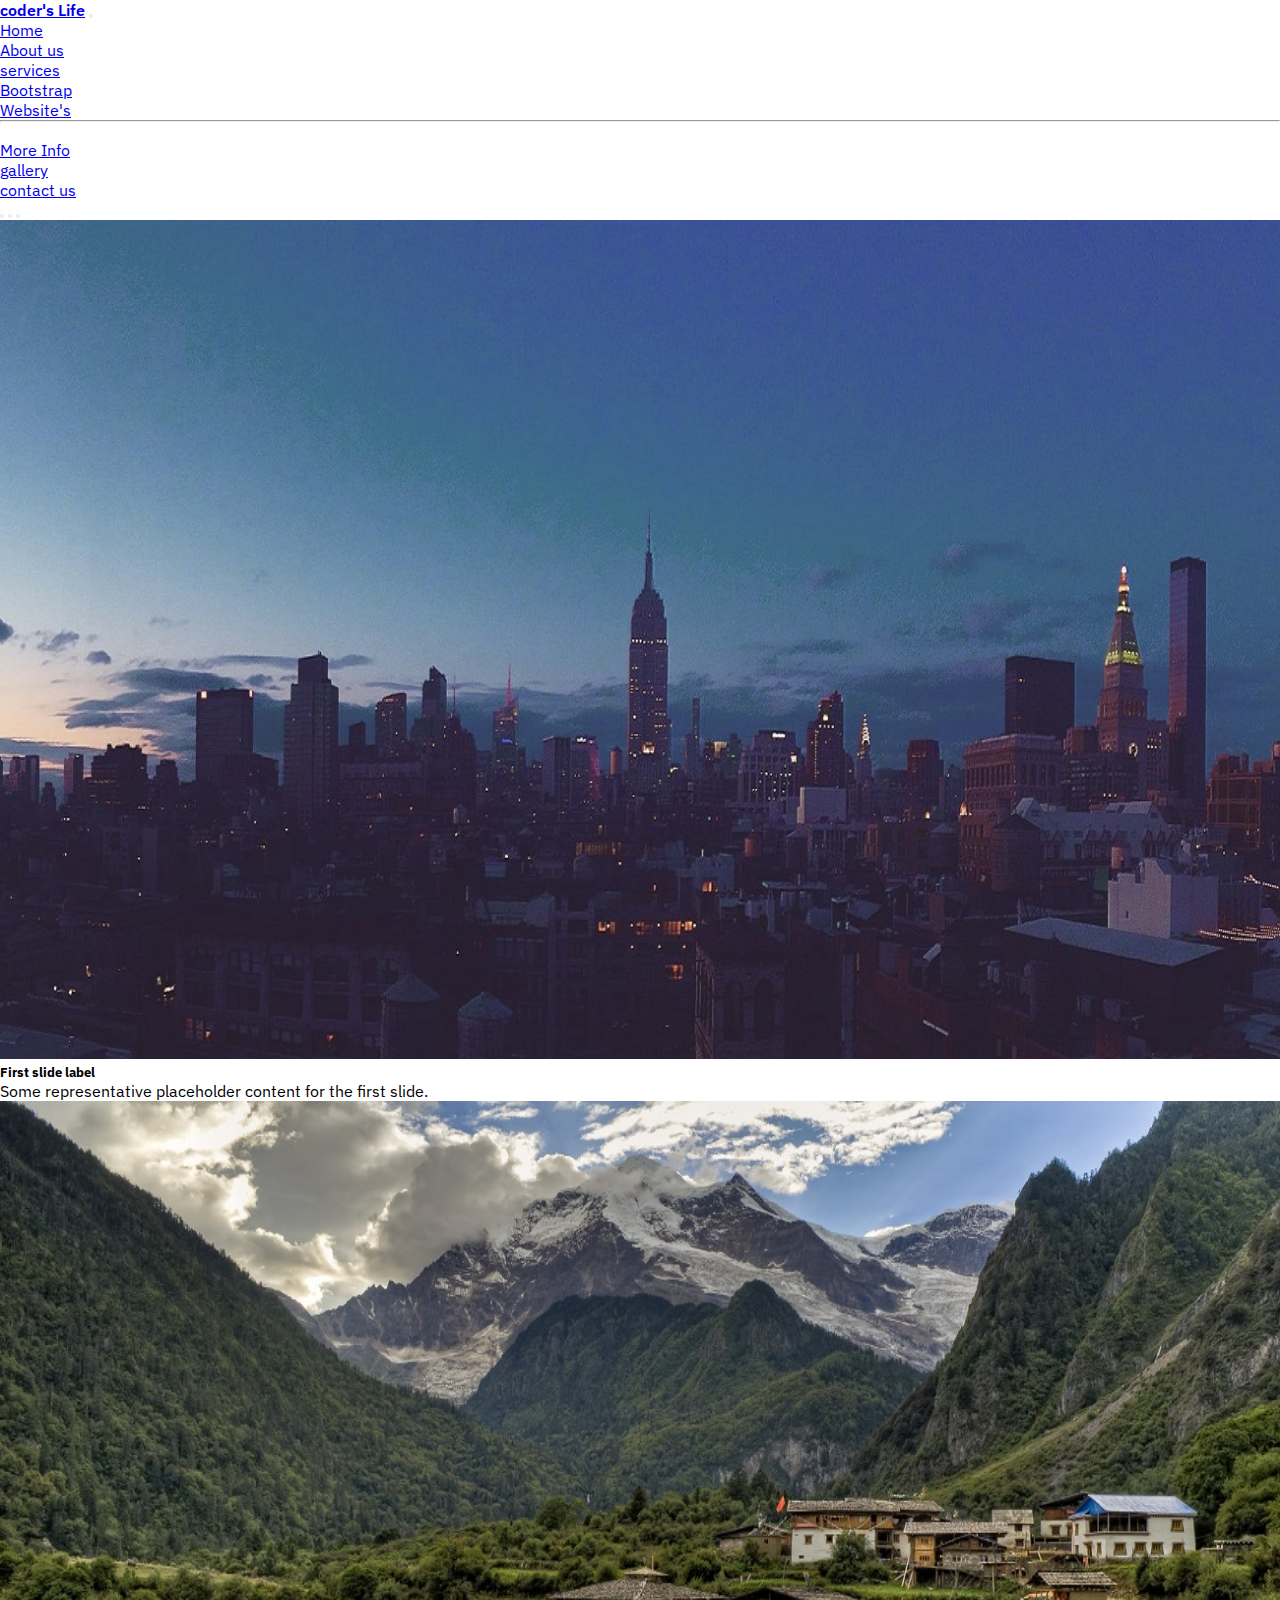
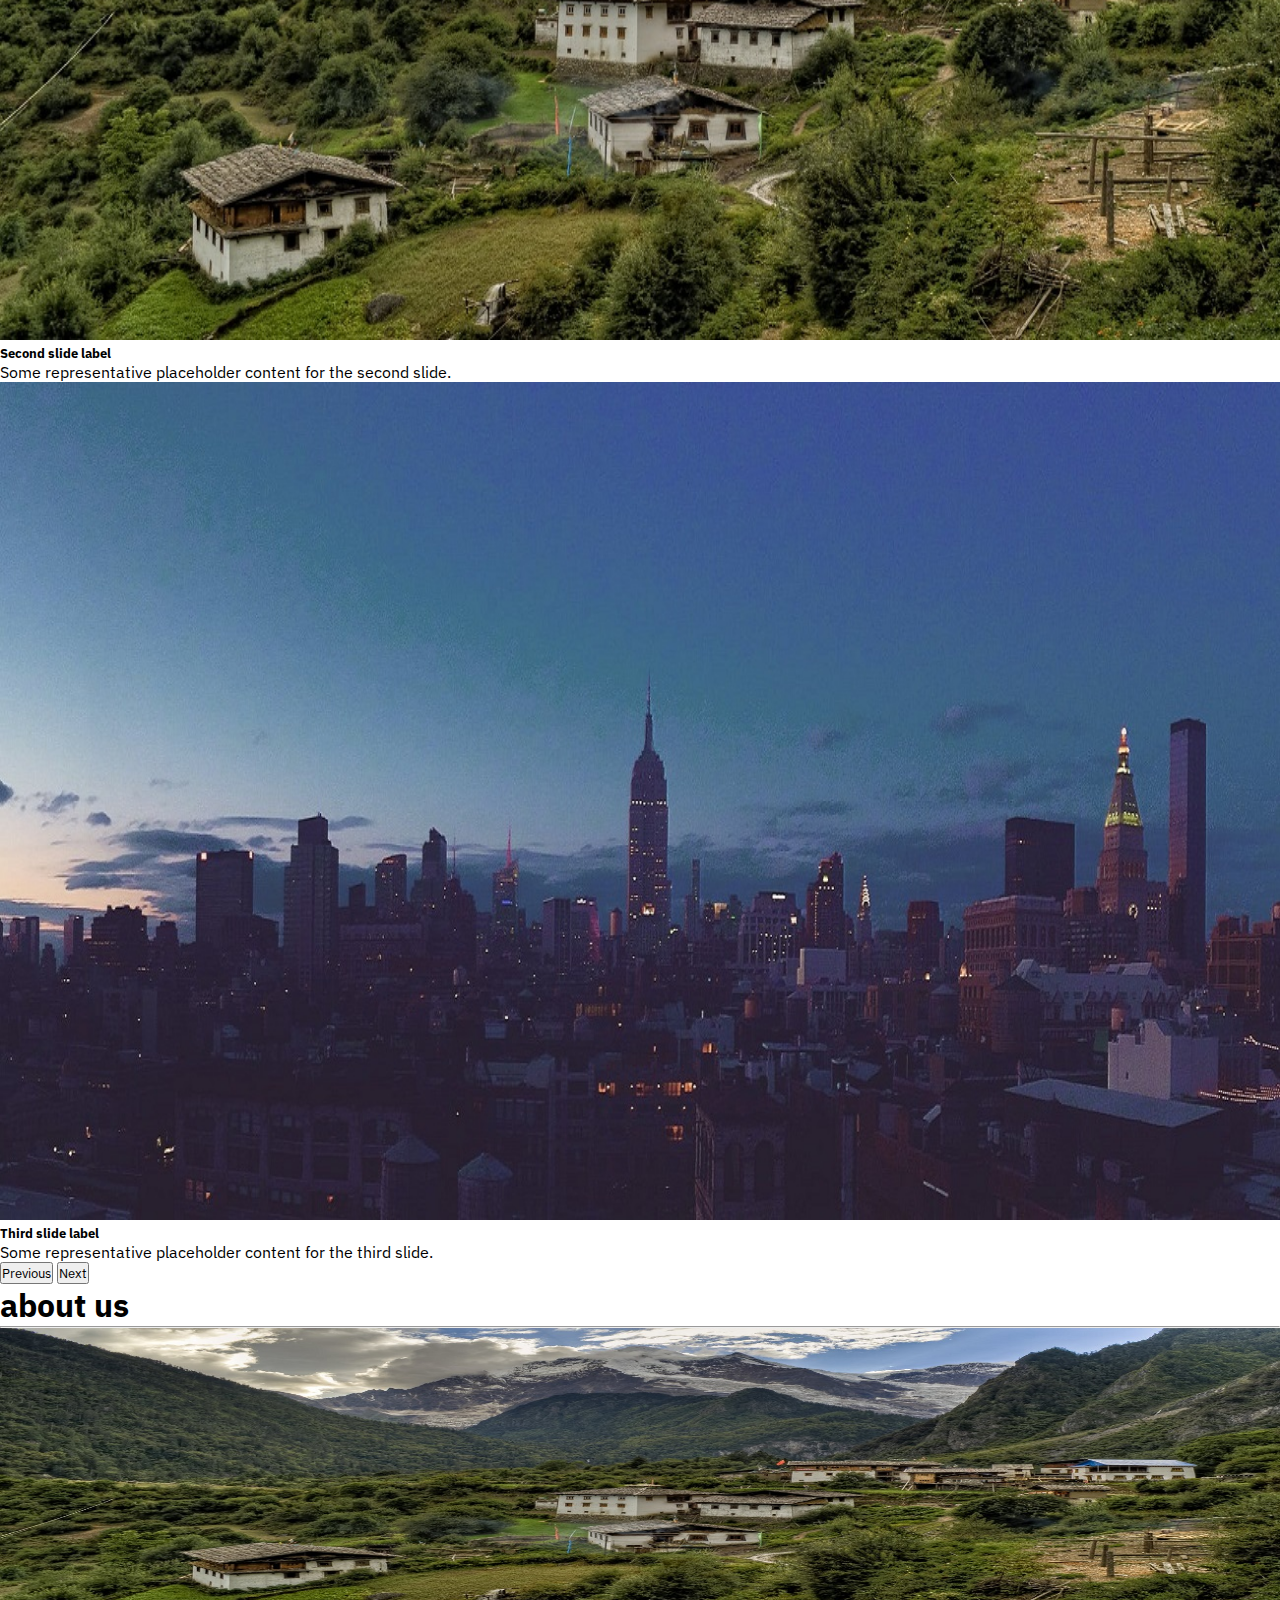
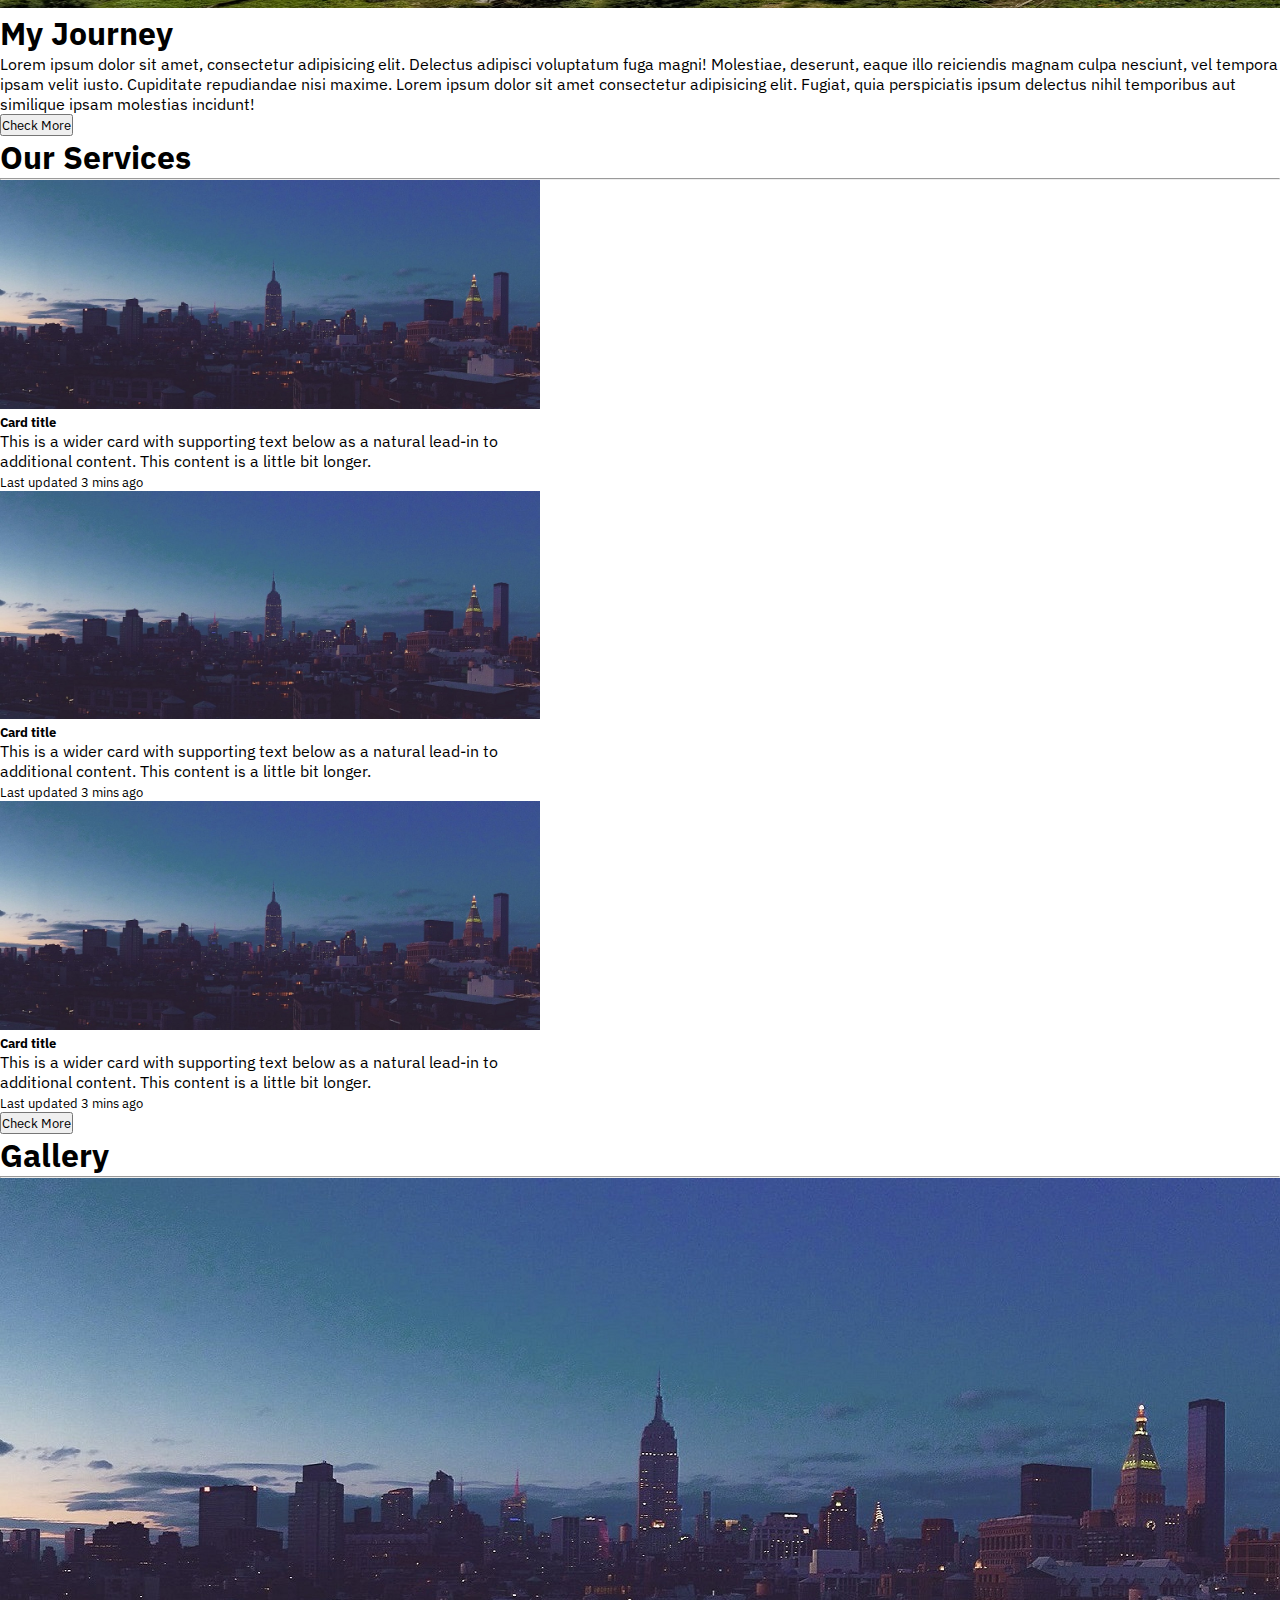
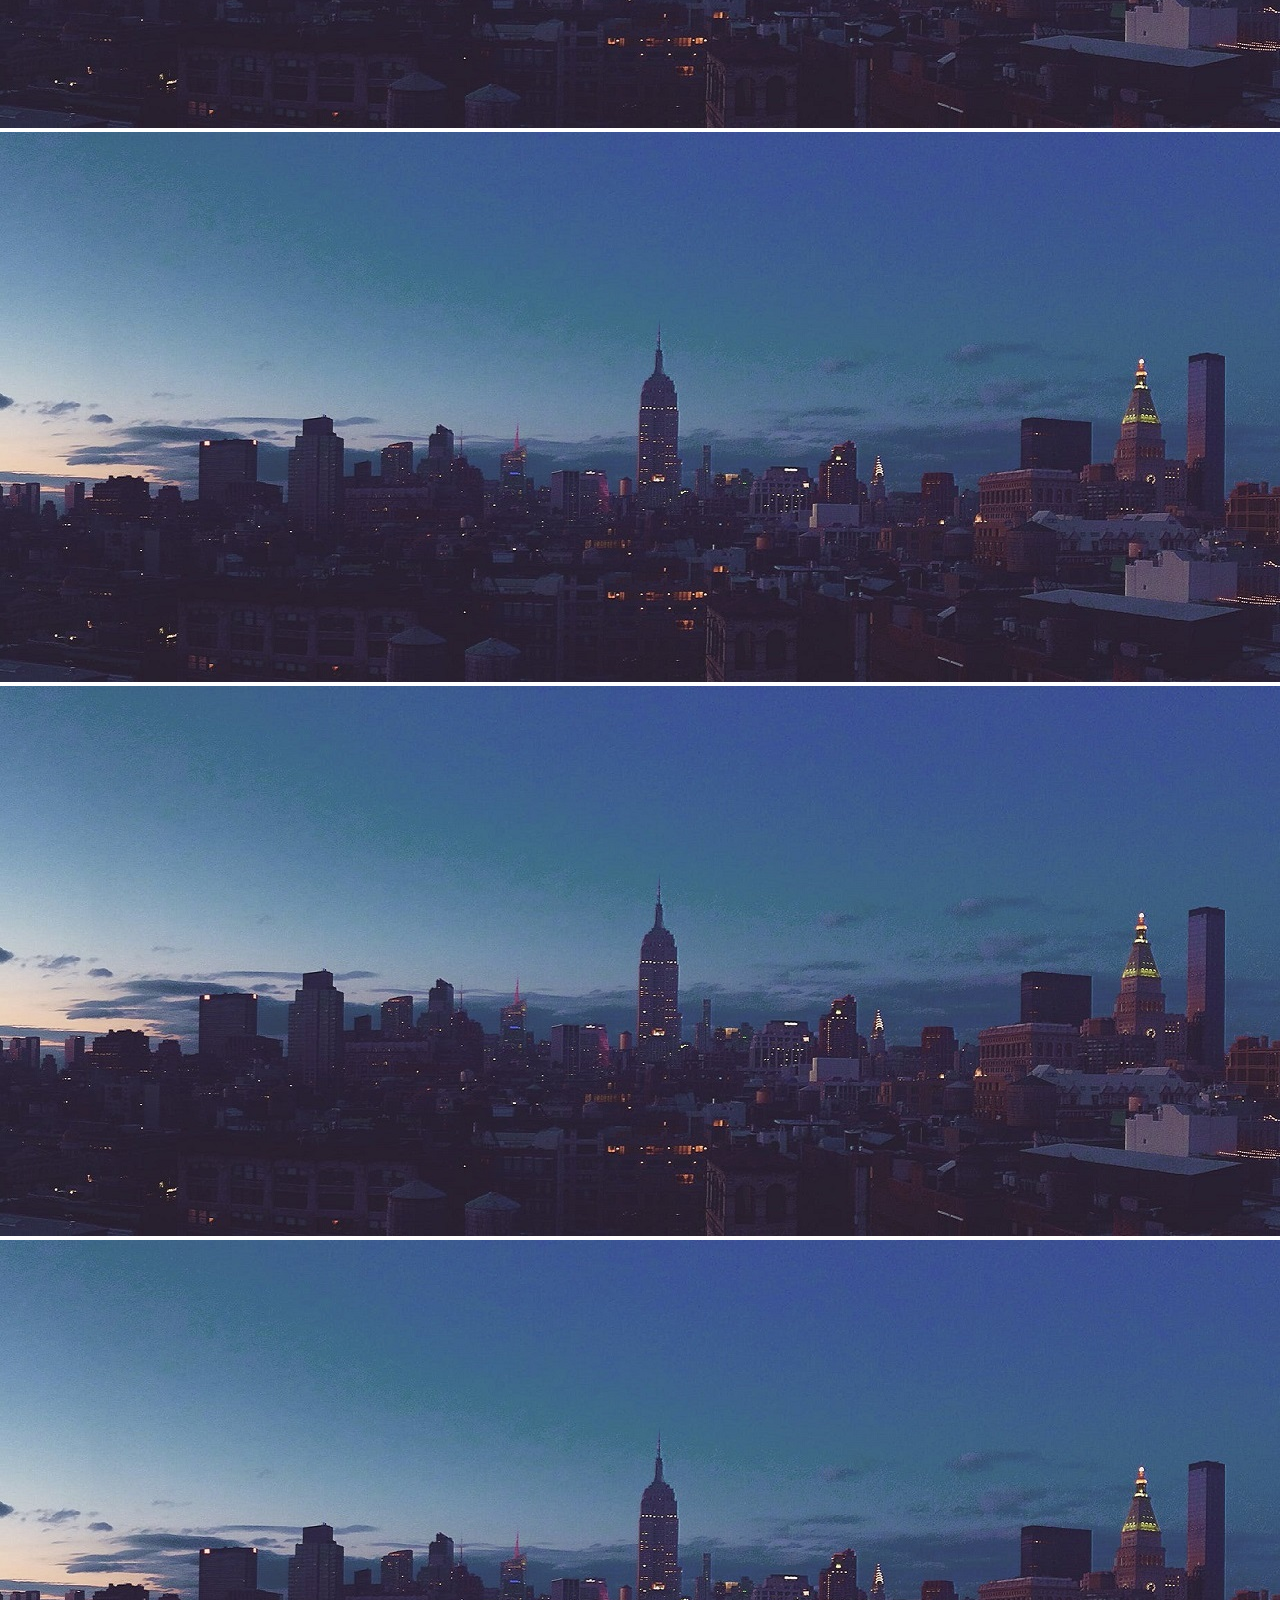
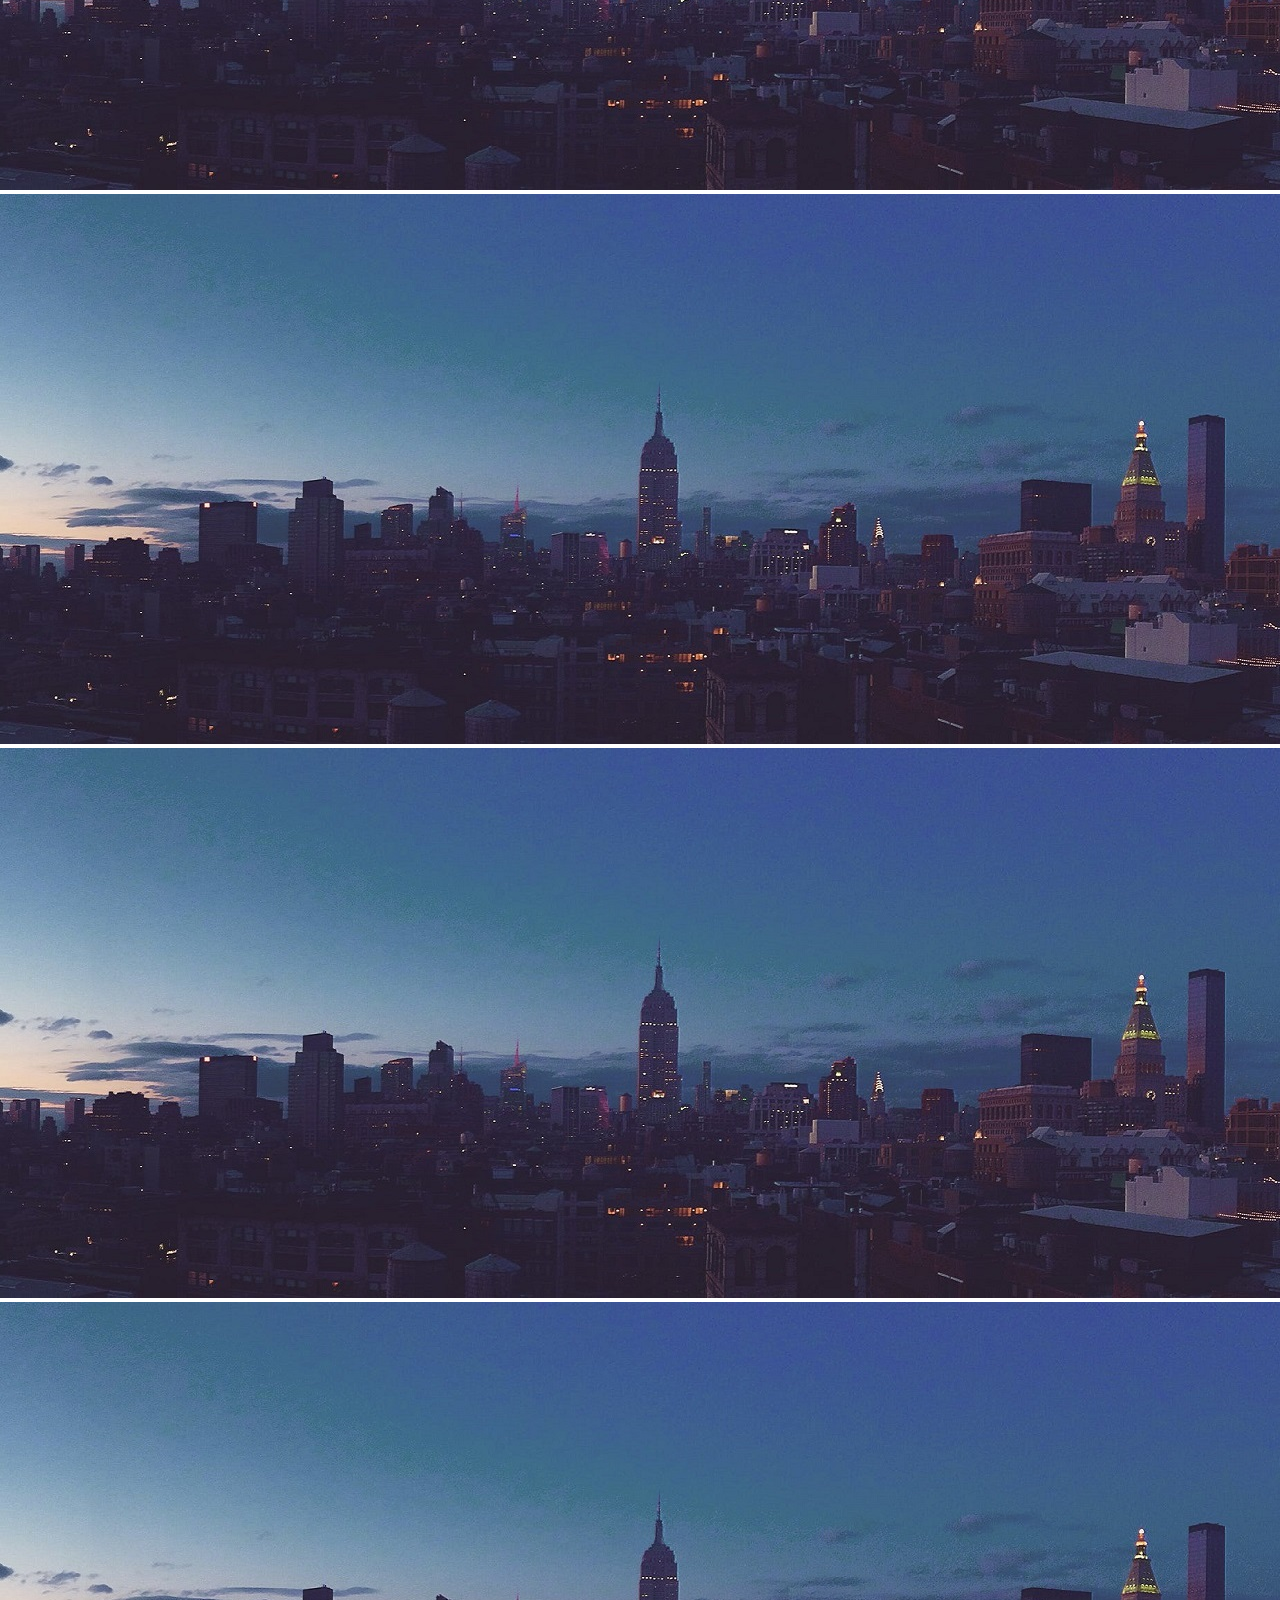
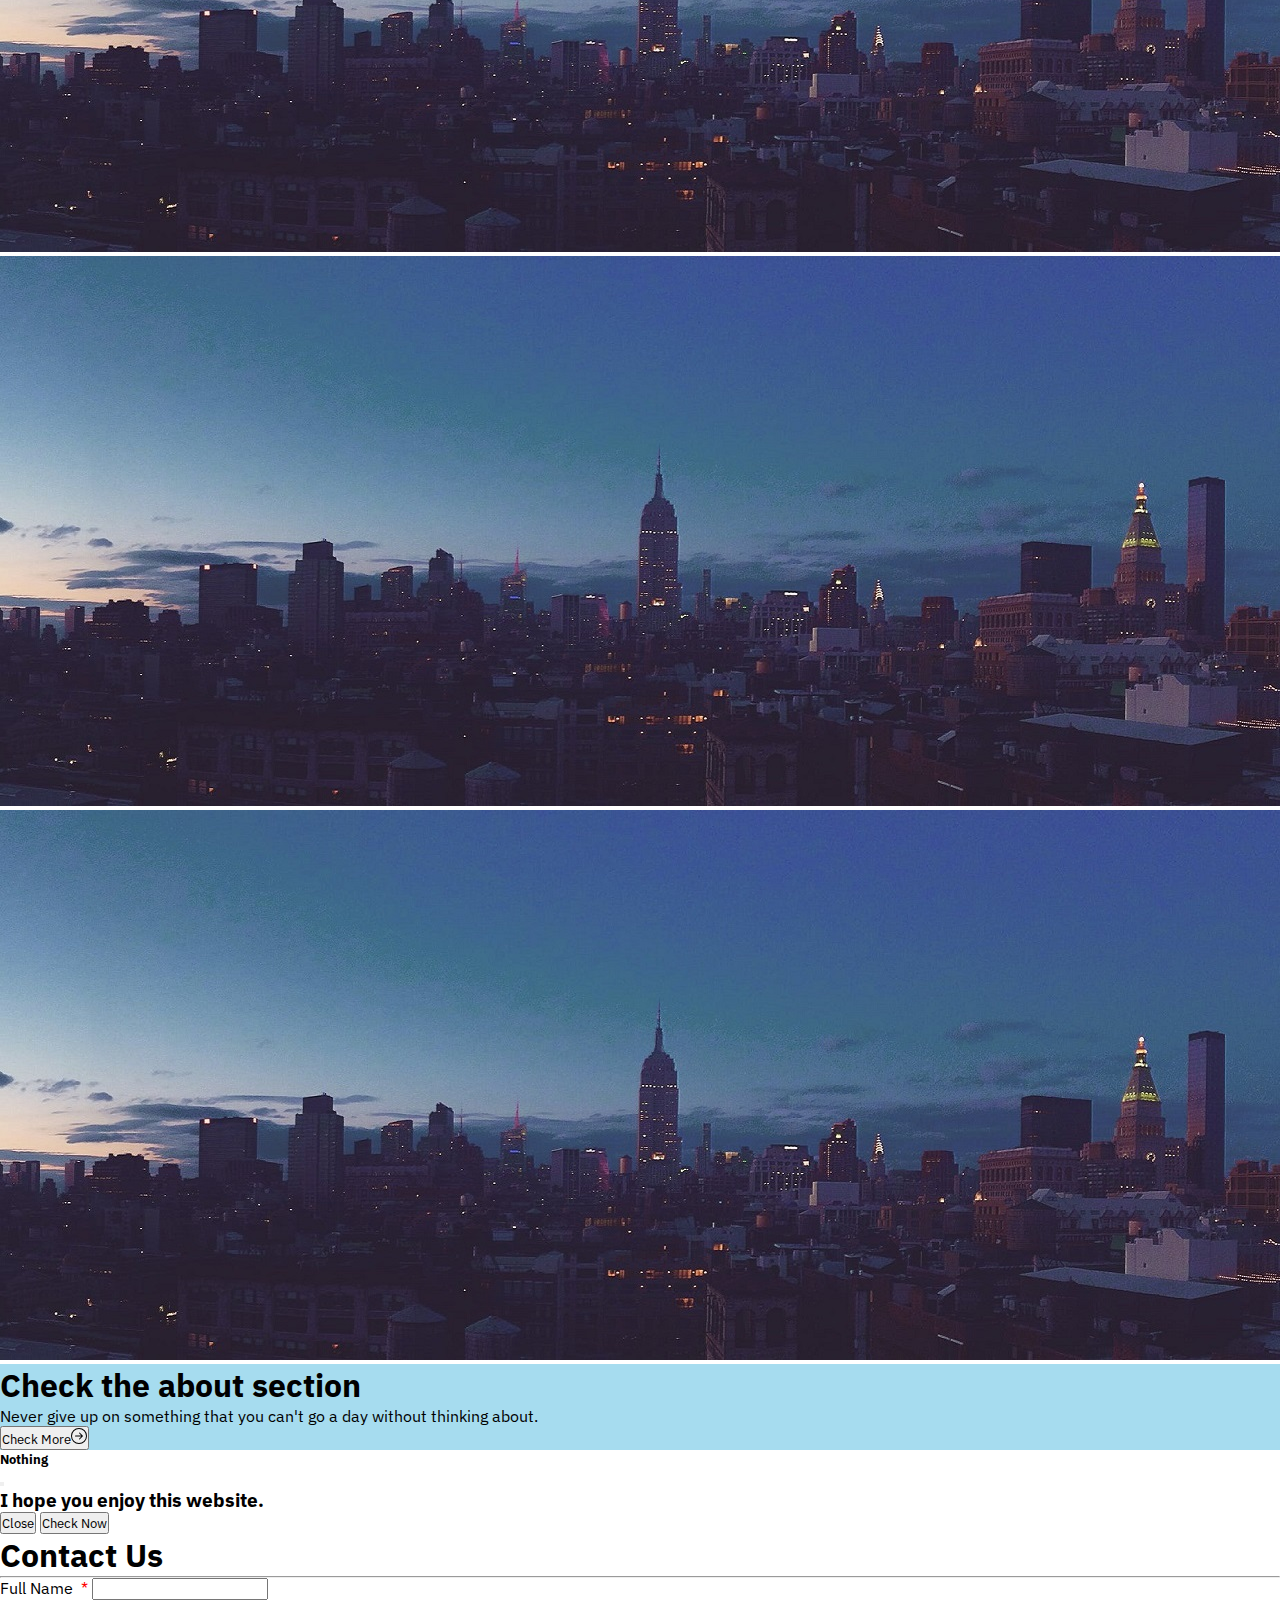
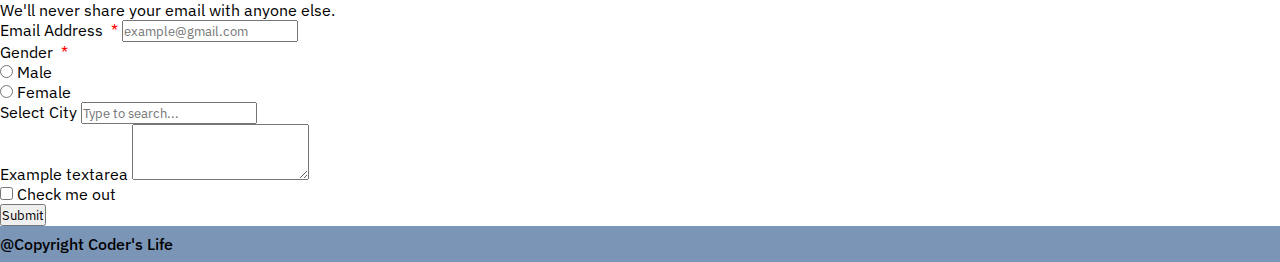
==== index.html @ 7a9ffe8d "Bootstrap Project" ====
<!DOCTYPE html>
<html lang="en">

<head>
  <meta charset="UTF-8">
  <meta http-equiv="X-UA-Compatible" content="IE=edge">
  <meta name="viewport" content="width=device-width, initial-scale=1.0">
  <title>Coder's Life</title>

  <!--============= Css Link ======================= -->

  <link rel="stylesheet" href="index.css">
  <link rel="icon" href="favicon.ico">

  <!-- ============BootStrap CSS====================== -->
  <meta name="viewport" content="width=device-width, initial-scale=1">
  <!-- Bootstrap CSS -->
  <link href="https://cdn.jsdelivr.net/npm/bootstrap@5.0.2/dist/css/bootstrap.min.css" rel="stylesheet"
    integrity="sha384-EVSTQN3/azprG1Anm3QDgpJLIm9Nao0Yz1ztcQTwFspd3yD65VohhpuuCOmLASjC" crossorigin="anonymous">

  <link href="https://fonts.googleapis.com/css2?family=IBM+Plex+Sans:wght@300&display=swap" rel="stylesheet">
</head>

<body>
  <nav class="navbar navbar-expand-lg navbar-light bg-light">
    <div class="container-fluid">
      <a class="navbar-brand text-capitalize h1-heading" href="#">coder's Life</a>
      <button class="navbar-toggler" type="button" data-bs-toggle="collapse" data-bs-target="#navbarSupportedContent"
        aria-controls="navbarSupportedContent" aria-expanded="false" aria-label="Toggle navigation">
        <span class="navbar-toggler-icon"></span>
      </button>
      <div class="collapse navbar-collapse whole-navbar" id="navbarSupportedContent">
        <ul class="navbar-nav ms-auto mb-2 mb-lg-0">
          <li class="nav-item">
            <a class="nav-link active" aria-current="page" href="index.html">Home</a>
          </li>
          <li class="nav-item">
            <a class="nav-link text-capitalize" href="about.html">About us</a>
          </li>
          <li class="nav-item dropdown">
            <a class="nav-link dropdown-toggle text-capitalize" href="#" id="navbarDropdown" role="button"
              data-bs-toggle="dropdown" aria-expanded="false">
              services
            </a>
            <ul class="dropdown-menu" aria-labelledby="navbarDropdown">
              <li><a class="dropdown-item" href="#">Bootstrap</a></li>
              <li><a class="dropdown-item" href="#">Website's</a></li>
              <li>
                <hr class="dropdown-divider">
              </li>
              <li><a class="dropdown-item" href="#">More Info</a></li>
            </ul>
          </li>
          <li class="nav-item">
            <a class="nav-link text-capitalize" href="gallery.html">gallery</a>
          </li>
          <li class="nav-item">
            <a class="nav-link text-capitalize" href="contact.html">contact us</a>
          </li>
        </ul>
      </div>
    </div>
  </nav>
  <header>
    <div id="carouselExampleCaptions" class="carousel slide" data-bs-ride="carousel">
      <div class="carousel-indicators">
        <button type="button" data-bs-target="#carouselExampleCaptions" data-bs-slide-to="0" class="active"
          aria-current="true" aria-label="Slide 1"></button>
        <button type="button" data-bs-target="#carouselExampleCaptions" data-bs-slide-to="1"
          aria-label="Slide 2"></button>
        <button type="button" data-bs-target="#carouselExampleCaptions" data-bs-slide-to="2"
          aria-label="Slide 3"></button>
      </div>
      <div class="carousel-inner">
        <div class="carousel-item active">
          <img src="homeslider2.jpg" class="d-block w-100" alt="homeslider">
          <div class="carousel-caption d-md-block">
            <h5>First slide label</h5>
            <p>Some representative placeholder content for the first slide.</p>
          </div>
        </div>
        <div class="carousel-item">
          <img src="homeslider.jpg" class="d-block w-100" alt="homeslider">
          <div class="carousel-caption  d-md-block">
            <h5>Second slide label</h5>
            <p>Some representative placeholder content for the second slide.</p>
          </div>
        </div>
        <div class="carousel-item">
          <img src="homeslider2.jpg" class="d-block w-100" alt="homeslider">
          <div class="carousel-caption  d-md-block">
            <h5>Third slide label</h5>
            <p>Some representative placeholder content for the third slide.</p>
          </div>
        </div>
      </div>
      <button class="carousel-control-prev" type="button" data-bs-target="#carouselExampleCaptions"
        data-bs-slide="prev">
        <span class="carousel-control-prev-icon" aria-hidden="true"></span>
        <span class="visually-hidden">Previous</span>
      </button>
      <button class="carousel-control-next" type="button" data-bs-target="#carouselExampleCaptions"
        data-bs-slide="next">
        <span class="carousel-control-next-icon" aria-hidden="true"></span>
        <span class="visually-hidden">Next</span>
      </button>
    </div>
  </header>

  <!-- About us Section Start -->

  <section class="main-heading my-5">
    <div class="text-center">
      <h1 class="display-4 text-capitalize">about us</h1>
      <hr class=" w-25 mx-auto" />
    </div>
    <div class="container">
      <div class="row my-5">
        <div class="col-lg-6 col-md-6 col-12 col-xxl-6">
          <figure>
            <img src="homeslider.jpg" alt="favicon" class="img-fluid about-img">
          </figure>
        </div>
        <div class="col-lg-6 col-md-6 col-12 col-xxl-6 d-flex justify-content-center align-items-start flex-column">
          <h1>My Journey</h1>
          <p>Lorem ipsum dolor sit amet, consectetur adipisicing elit. Delectus adipisci voluptatum fuga magni!
            Molestiae, deserunt, eaque illo reiciendis magnam culpa nesciunt, vel tempora ipsam velit iusto. Cupiditate
            repudiandae nisi maxime. Lorem ipsum dolor sit amet consectetur adipisicing elit. Fugiat, quia perspiciatis
            ipsum delectus nihil temporibus aut similique ipsam molestias incidunt! </p>
          <button type="button" class="btn btn-outline-info " data-bs-toggle="tooltip" data-bs-placement="right"
            title="Who Am I!">Check More</button>
        </div>
      </div>

    </div>
  </section>

  <!-- ================================
          ========Our Services================= -->

  <section class="main-heading my-5 bg-light pt-5">
    <div class="text-center">
      <h1 class="display-4">Our Services</h1>
      <hr class=" w-25 mx-auto" />
    </div>
    <div class="container services">
      <div class="row my-5">
        <div class="col-md-4 col-10 col-xxl-4 mx-auto">
          <div class="card mb-3" style="max-width: 540px;">
            <div class="row">
              <div class="col-md-4">
                <img src="homeslider2.jpg" class="img-fluid" alt="homeslider">
              </div>
              <div class="col-md-8">
                <div class="card-body">
                  <h5 class="card-title">Card title</h5>
                  <p class="card-text">This is a wider card with supporting text below as a natural lead-in to
                    additional content. This content is a little bit longer.</p>
                  <p class="card-text"><small class="text-muted">Last updated 3 mins ago</small></p>
                </div>
              </div>
            </div>
          </div>
        </div>
        <div class="col-md-4 col-10 col-xxl-4 mx-auto">
          <div class="card mb-3" style="max-width: 540px;">
            <div class="row">
              <div class="col-md-4">
                <img src="homeslider2.jpg" class="img-fluid" alt="homeslider">
              </div>
              <div class="col-md-8">
                <div class="card-body">
                  <h5 class="card-title">Card title</h5>
                  <p class="card-text">This is a wider card with supporting text below as a natural lead-in to
                    additional content. This content is a little bit longer.</p>
                  <p class="card-text"><small class="text-muted">Last updated 3 mins ago</small></p>
                </div>
              </div>
            </div>
          </div>
        </div>
        <div class="col-md-4 col-10 col-xxl-4 mx-auto">
          <div class="card mb-3" style="max-width: 540px;">
            <div class="row">
              <div class="col-md-4">
                <img src="homeslider2.jpg" class="img-fluid" alt="homeslider">
              </div>
              <div class="col-md-8">
                <div class="card-body">
                  <h5 class="card-title">Card title</h5>
                  <p class="card-text">This is a wider card with supporting text below as a natural lead-in to
                    additional content. This content is a little bit longer.</p>
                  <p class="card-text"><small class="text-muted">Last updated 3 mins ago</small></p>
                </div>
              </div>
            </div>
          </div>
        </div>
        <div class="col-xxl-12 text-center my-5">
          <button type="button" class="btn btn-outline-info " data-bs-toggle="tooltip" data-bs-placement="right"
            title="Who Am I!">Check More</button>
        </div>
      </div>
    </div>
  </section>


  <!-- ==========Our Gallery==============
         ====================================== -->

  <section class="main-heading my-5">
    <div class="text-center">
      <h1 class="display-4">Gallery</h1>
      <hr class=" w-25 mx-auto" />
    </div>
    <div class="container">
      <div class="row gy-0 gx-3 my-5">
        <div class="col-md-4 col-10 col-xxl-4 mx-auto">
          <figure>
            <img src="homeslider2.jpg" alt="gallery" class="img-fluid">
          </figure>
        </div>
        <div class="col-md-4 col-10 col-xxl-4 mx-auto">
          <figure>
            <img src="homeslider2.jpg" alt="gallery" class="img-fluid">
          </figure>
        </div>
        <div class="col-md-4 col-10 col-xxl-4 mx-auto">
          <figure>
            <img src="homeslider2.jpg" alt="gallery" class="img-fluid">
          </figure>
        </div>
        <div class="col-md-4 col-10 col-xxl-4 mx-auto">
          <figure>
            <img src="homeslider2.jpg" alt="gallery" class="img-fluid">
          </figure>
        </div>
        <div class="col-md-4 col-10 col-xxl-4 mx-auto">
          <figure>
            <img src="homeslider2.jpg" alt="gallery" class="img-fluid">
          </figure>
        </div>
        <div class="col-md-4 col-10 col-xxl-4 mx-auto">
          <figure>
            <img src="homeslider2.jpg" alt="gallery" class="img-fluid">
          </figure>
        </div>
        <div class="col-md-4 col-10 col-xxl-4 mx-auto">
          <figure>
            <img src="homeslider2.jpg" alt="gallery" class="img-fluid">
          </figure>
        </div>
        <div class="col-md-4 col-10 col-xxl-4 mx-auto">
          <figure>
            <img src="homeslider2.jpg" alt="gallery" class="img-fluid">
          </figure>
        </div>
        <div class="col-md-4 col-10 col-xxl-4 mx-auto">
          <figure>
            <img src="homeslider2.jpg" alt="gallery" class="img-fluid">
          </figure>
        </div>
      </div>
    </div>
  </section>

  <!-- ==========Our Video Section==============
         ====================================== -->

  <section class="main-heading my-5 py-2 offer-style">
    <div class="container-fluid">
      <div class="row">
        <div class="col-xxl-12 col-12 py-5 text-center">
          <h1 class="text-white">Check the about section</h1>
          <p class="text-white">Never give up on something that you can't go a day without thinking about.</p>
          <button type="button" class="btn btn-outline-light " data-bs-toggle="modal" data-bs-target="#exampleModal"
            data-bs-placement="right" title="Who Am I!">Check More<svg xmlns="http://www.w3.org/2000/svg" width="16"
              height="16" fill="currentColor" class="bi bi-arrow-right-circle mx-2 bi-align-center" viewBox="0 0 16 16">
              <path fill-rule="evenodd"
                d="M1 8a7 7 0 1 0 14 0A7 7 0 0 0 1 8zm15 0A8 8 0 1 1 0 8a8 8 0 0 1 16 0zM4.5 7.5a.5.5 0 0 0 0 1h5.793l-2.147 2.146a.5.5 0 0 0 .708.708l3-3a.5.5 0 0 0 0-.708l-3-3a.5.5 0 1 0-.708.708L10.293 7.5H4.5z" />
            </svg></button>
        </div>
      </div>
    </div>
  </section>

  <!-- Modal -->
  <div class="modal fade" id="exampleModal" tabindex="-1" aria-labelledby="exampleModalLabel" aria-hidden="true">
    <div class="modal-dialog modal-dialog-centered">
      <div class="modal-content">
        <div class="modal-header">
          <h5 class="modal-title" id="exampleModalLabel">Nothing</h5>
          <button type="button" class="btn-close" data-bs-dismiss="modal" aria-label="Close"></button>
        </div>
        <div class="modal-body">
          <h3>I hope you enjoy this website.</h3>
        </div>
        <div class="modal-footer">
          <button type="button" class="btn btn-secondary" data-bs-dismiss="modal">Close</button>
          <a href="about.html" target="_self">
          <button type="button" class="btn btn-primary">Check Now</button>
          </a>
        </div>
      </div>
    </div>
  </div>


  <!-- ==========Our Contact==============
         ====================================== -->

  <section class="main-heading my-5">
    <div class="text-center">
      <h1 class="display-4">Contact Us</h1>
      <hr class=" w-25 mx-auto" />
    </div>
    <div class="container">
      <div class="row">
        <div class="col-xxl-8 col-10 col-md-8 mx-auto">
          <form>
            <div class="mb-3">
              <label for="exampleInputEmail1" class="form-label">Full Name&nbsp&nbsp<span class="starColor">*</span></label>
              <input type="text" class="form-control" id="exampleInputEmail1" aria-describedby="emailHelp" required>
              <div id="emailHelp" class="form-text">We'll never share your email with anyone else.</div>
            </div>
            <div class="mb-3">
              <label for="exampleInputPassword1" class="form-label">Email Address&nbsp&nbsp<span class="starColor">*</span></label>
              <input type="email" class="form-control" id="exampleInputPassword1" placeholder="example@gmail.com" required>
            </div>
            <div class="gender d-flex my-3">
              <label for="">Gender&nbsp&nbsp<span class="starColor">*</span></label>
              <div class="set-location d-flex mx-4">
                <div class="form-check">
                  <input class="form-check-input" type="radio" name="flexRadioDefault" id="flexRadioDefault1">
                  <label class="form-check-label" for="flexRadioDefault1">
                    Male
                  </label>
                </div>
                <div class="form-check mx-3">
                  <input class="form-check-input" type="radio" name="flexRadioDefault" id="flexRadioDefault1">
                  <label class="form-check-label" for="flexRadioDefault1">
                    Female
                  </label>
                </div>
              </div>
            </div>
            <div class="mb-3">
              <label for="exampleDataList" class="form-label">Select City</label>
              <input class="form-control" list="datalistOptions" id="exampleDataList" placeholder="Type to search...">
              <datalist id="datalistOptions">
                <option value="New Delhi"></option>
                <option value="Noida"></option>
                <option value="Faridabad"></option>
                <option value="Kanpur"></option>
                <option value="Aligarh"></option>
              </datalist>
            </div>
            <div class="mb-3">
              <label for="exampleFormControlTextarea1" class="form-label">Example textarea</label>
              <textarea class="form-control" id="exampleFormControlTextarea1" rows="3"></textarea>
            </div>
            <div class="mb-3 form-check">
              <input type="checkbox" class="form-check-input" id="exampleCheck1">
              <label class="form-check-label" for="exampleCheck1">Check me out</label>
            </div>
            <button type="submit" class="btn btn-primary">Submit</button>
          </form>
        </div>
      </div>
    </div>
  </section>


  <!-- Footer Section Start -->
  <footer class="bg-secondary text-center text-white">
    <p>@Copyright Coder's Life</p>
  </footer>



  <!-- Option 1: Bootstrap Bundle with Popper -->
  <script src="https://cdn.jsdelivr.net/npm/bootstrap@5.0.2/dist/js/bootstrap.bundle.min.js"
    integrity="sha384-MrcW6ZMFYlzcLA8Nl+NtUVF0sA7MsXsP1UyJoMp4YLEuNSfAP+JcXn/tWtIaxVXM"
    crossorigin="anonymous"></script>

  <script>
    var tooltipTriggerList = [].slice.call(document.querySelectorAll('[data-bs-toggle="tooltip"]'))
    var tooltipList = tooltipTriggerList.map(function (tooltipTriggerEl) {
      return new bootstrap.Tooltip(tooltipTriggerEl)
    })
  </script>
</body>

</html>
---- index.css ----
*{
    margin: 0;
    padding: 0;
    box-sizing: border-box;
    font-family: 'IBM Plex Sans', sans-serif;
}
.carousel-item img{
    width: 100%;
    height: 93.2vh;
}

.about-img{
    min-width: 100%;
    max-height: 280px;
}

.services img{
    width: 100%;
    height: 100%;
}
.offer-style{
    background: #a6dcef;
}

footer p{
    margin-bottom: 0;
    font-weight: 500;
    padding-bottom: 0.5rem;
    background: #7b95b7;
    padding-top: 0.5rem;
}
.starColor{
    color: red;
}

.h1-heading{
    font-weight: 600;
}
.whole-navbar{
    font-weight: 400;
}

/* Responsive ness */

/* // Small devices (landscape phones, 576px and up) */
/* @media (min-width: 576px)  */

/* // Medium devices (tablets, 768px and up) */
/* @media (min-width: 768px) */

 /* //Large devices (desktops, 992px and up) */
/* @media (min-width: 992px) { ... } */

/* // X-Large devices (large desktops, 1200px and up) */
/* @media (min-width: 1200px) { ... } */

/* // XX-Large devices (larger desktops, 1400px and up) */
/* @media (min-width: 1400px) { ... } */
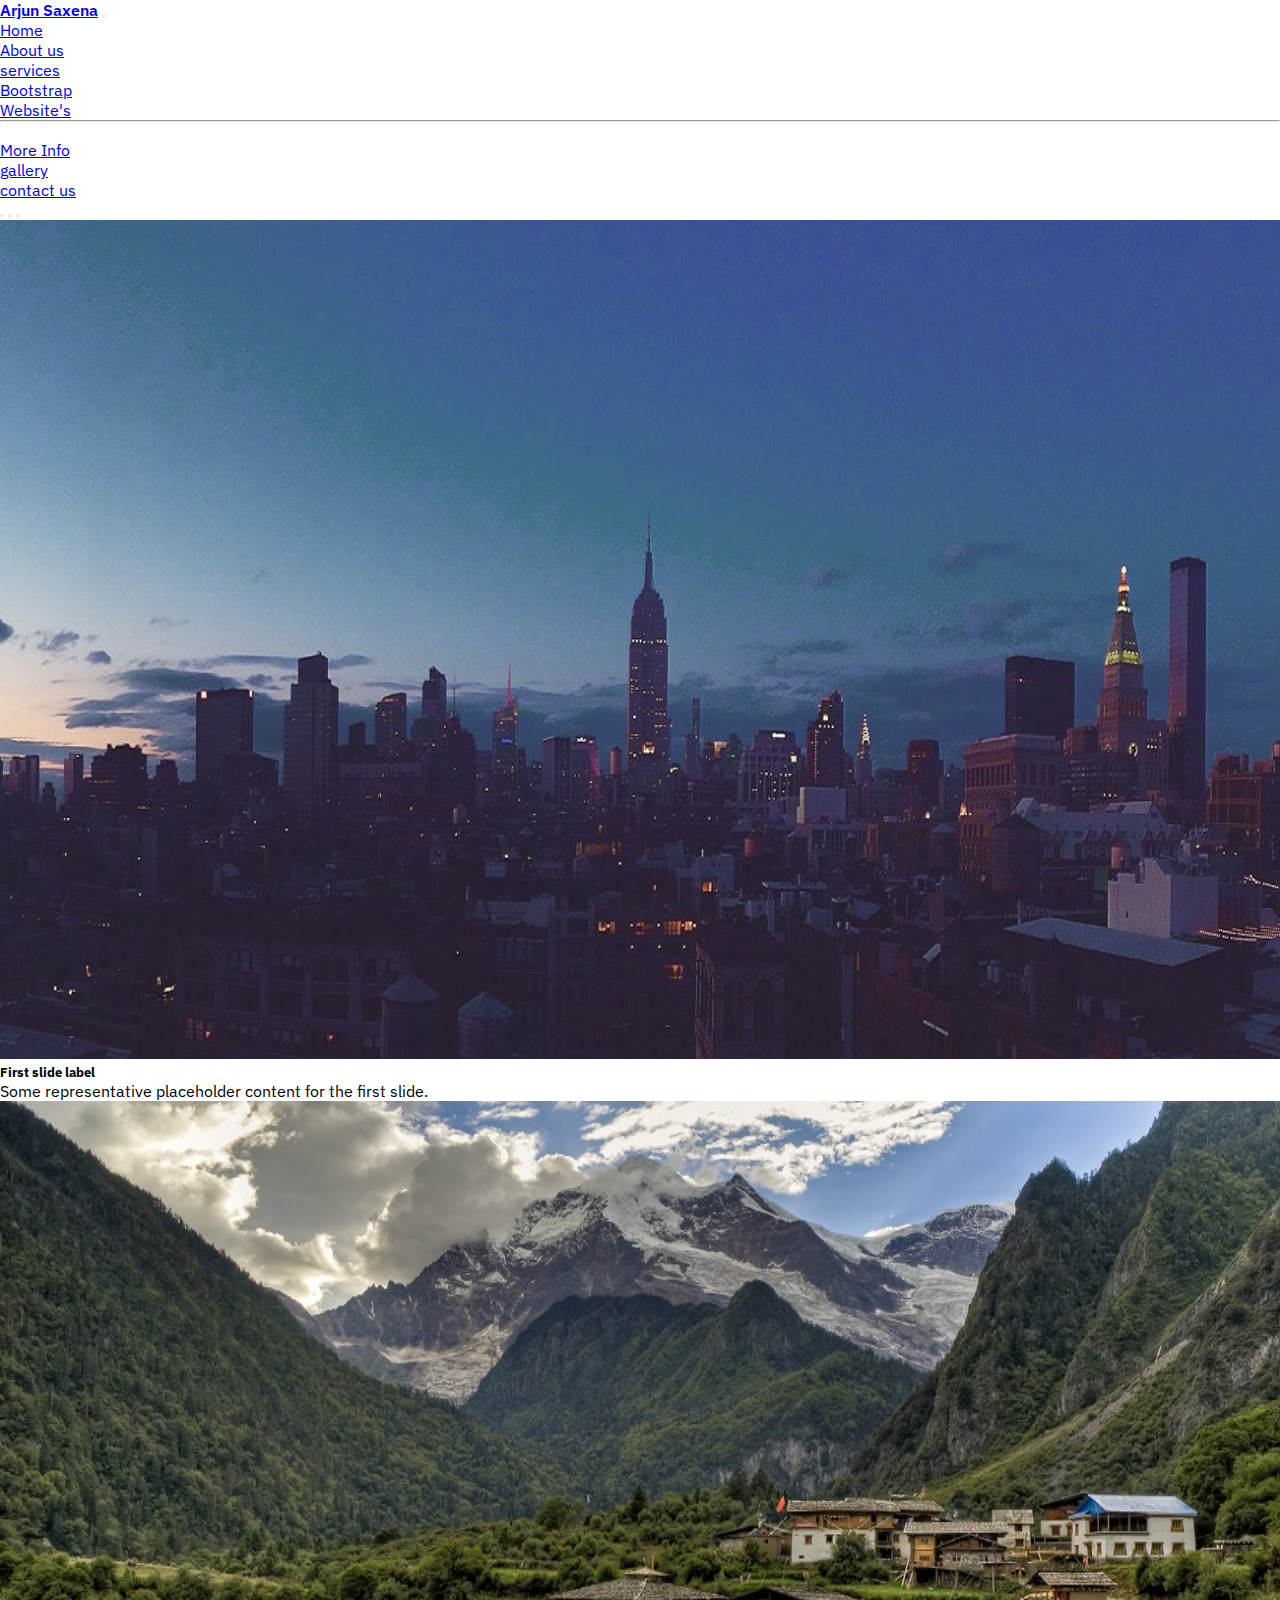
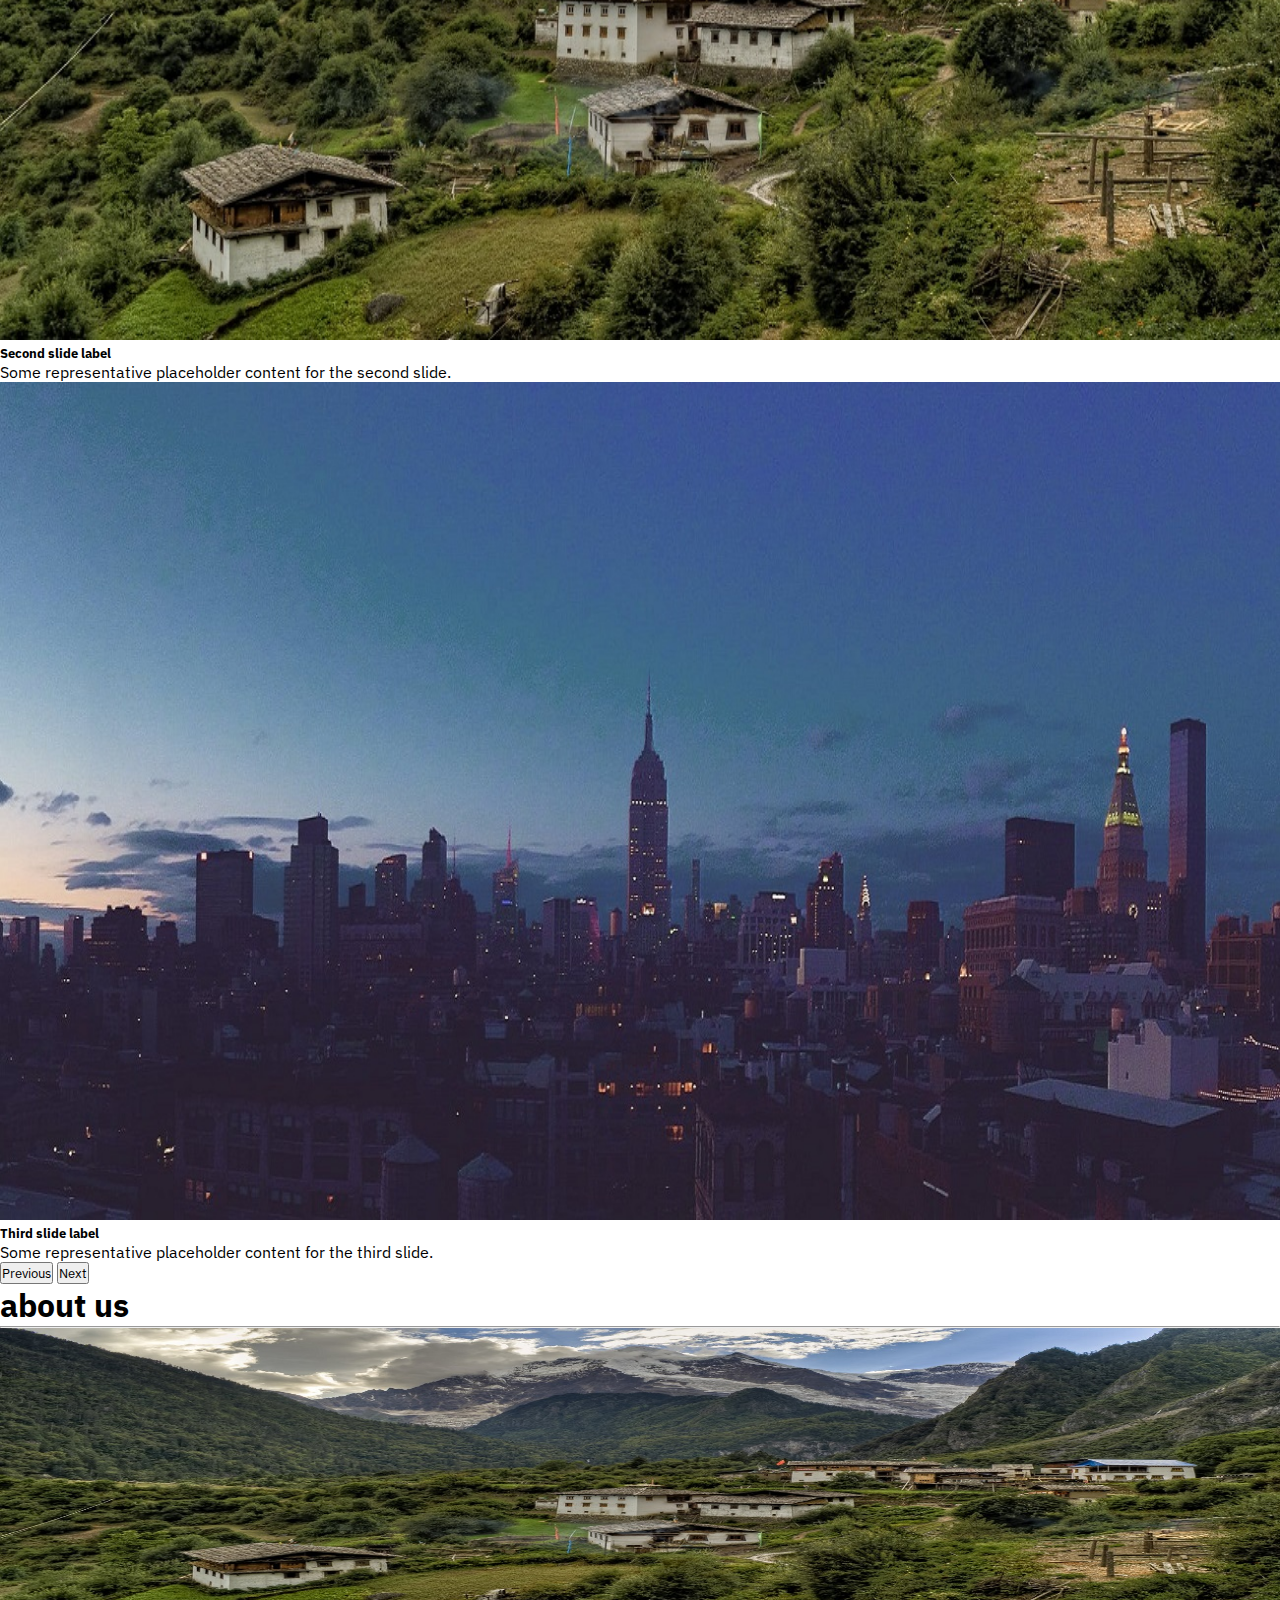
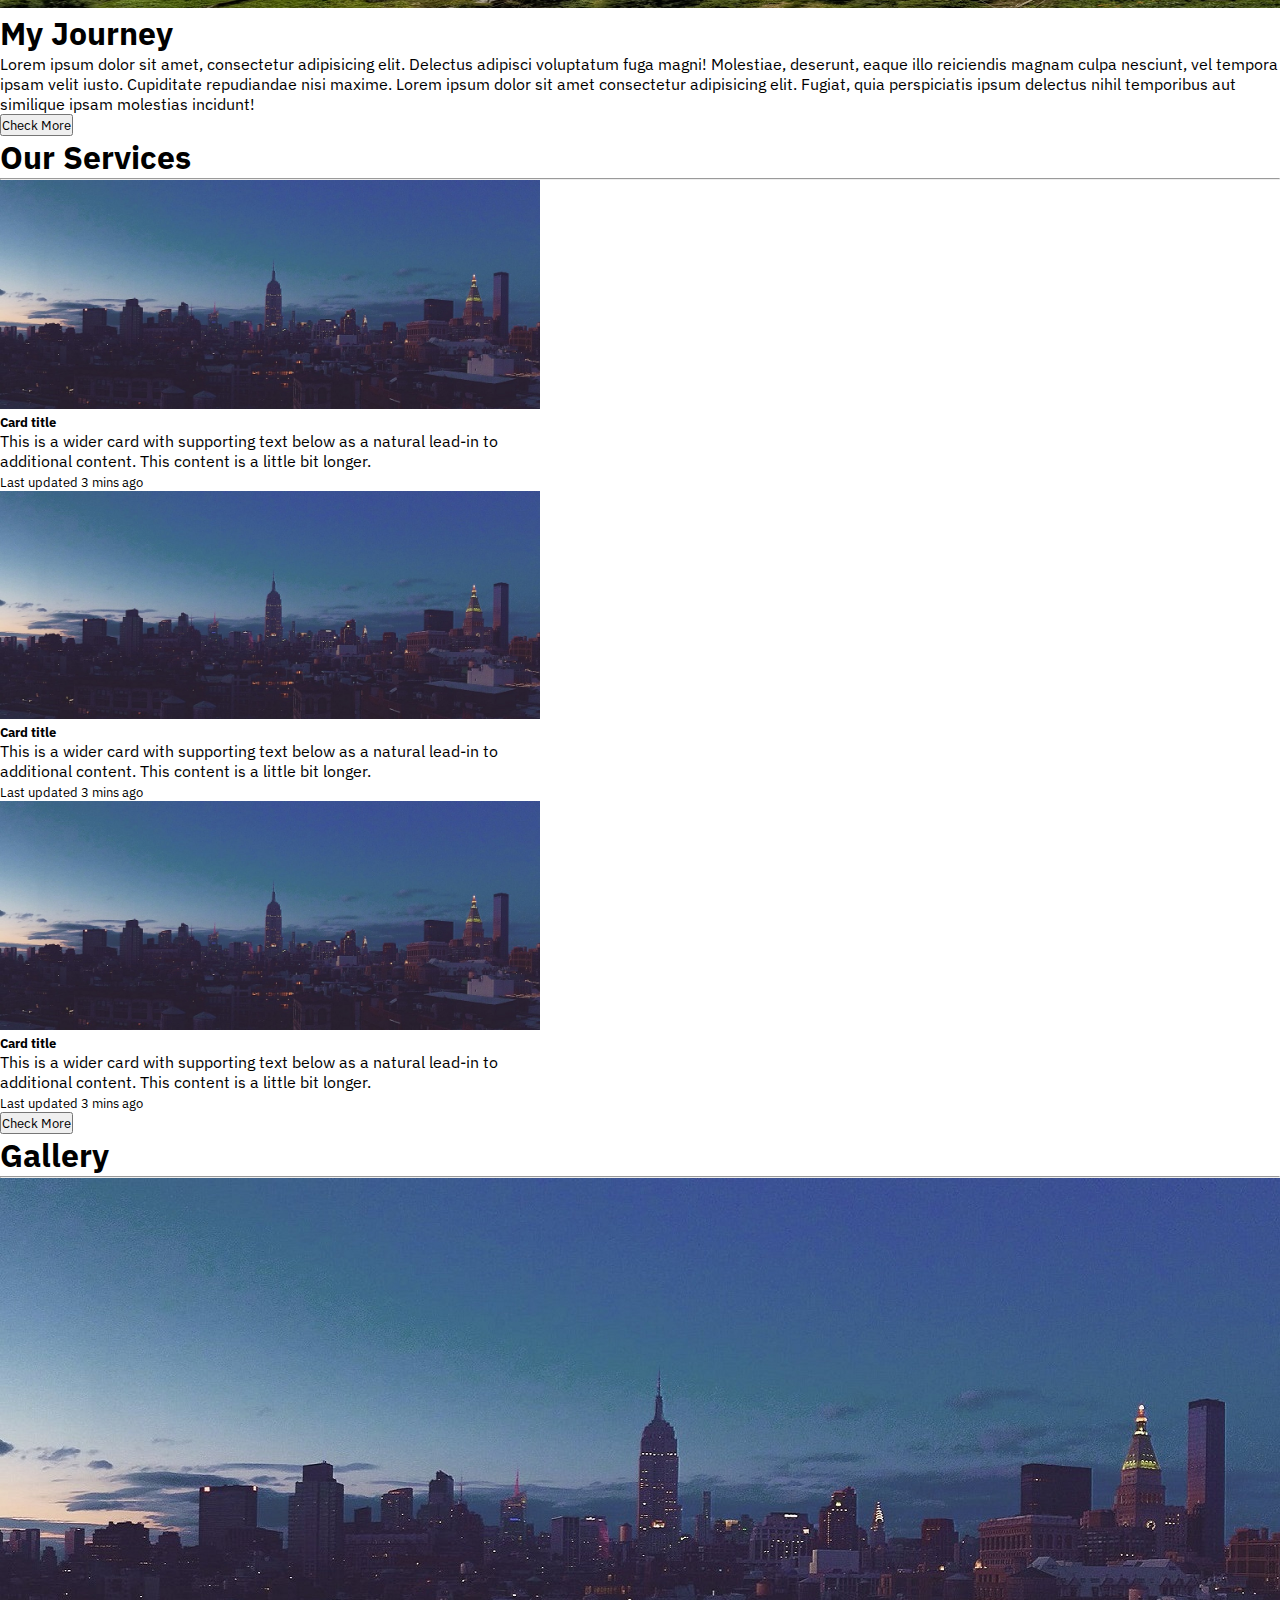
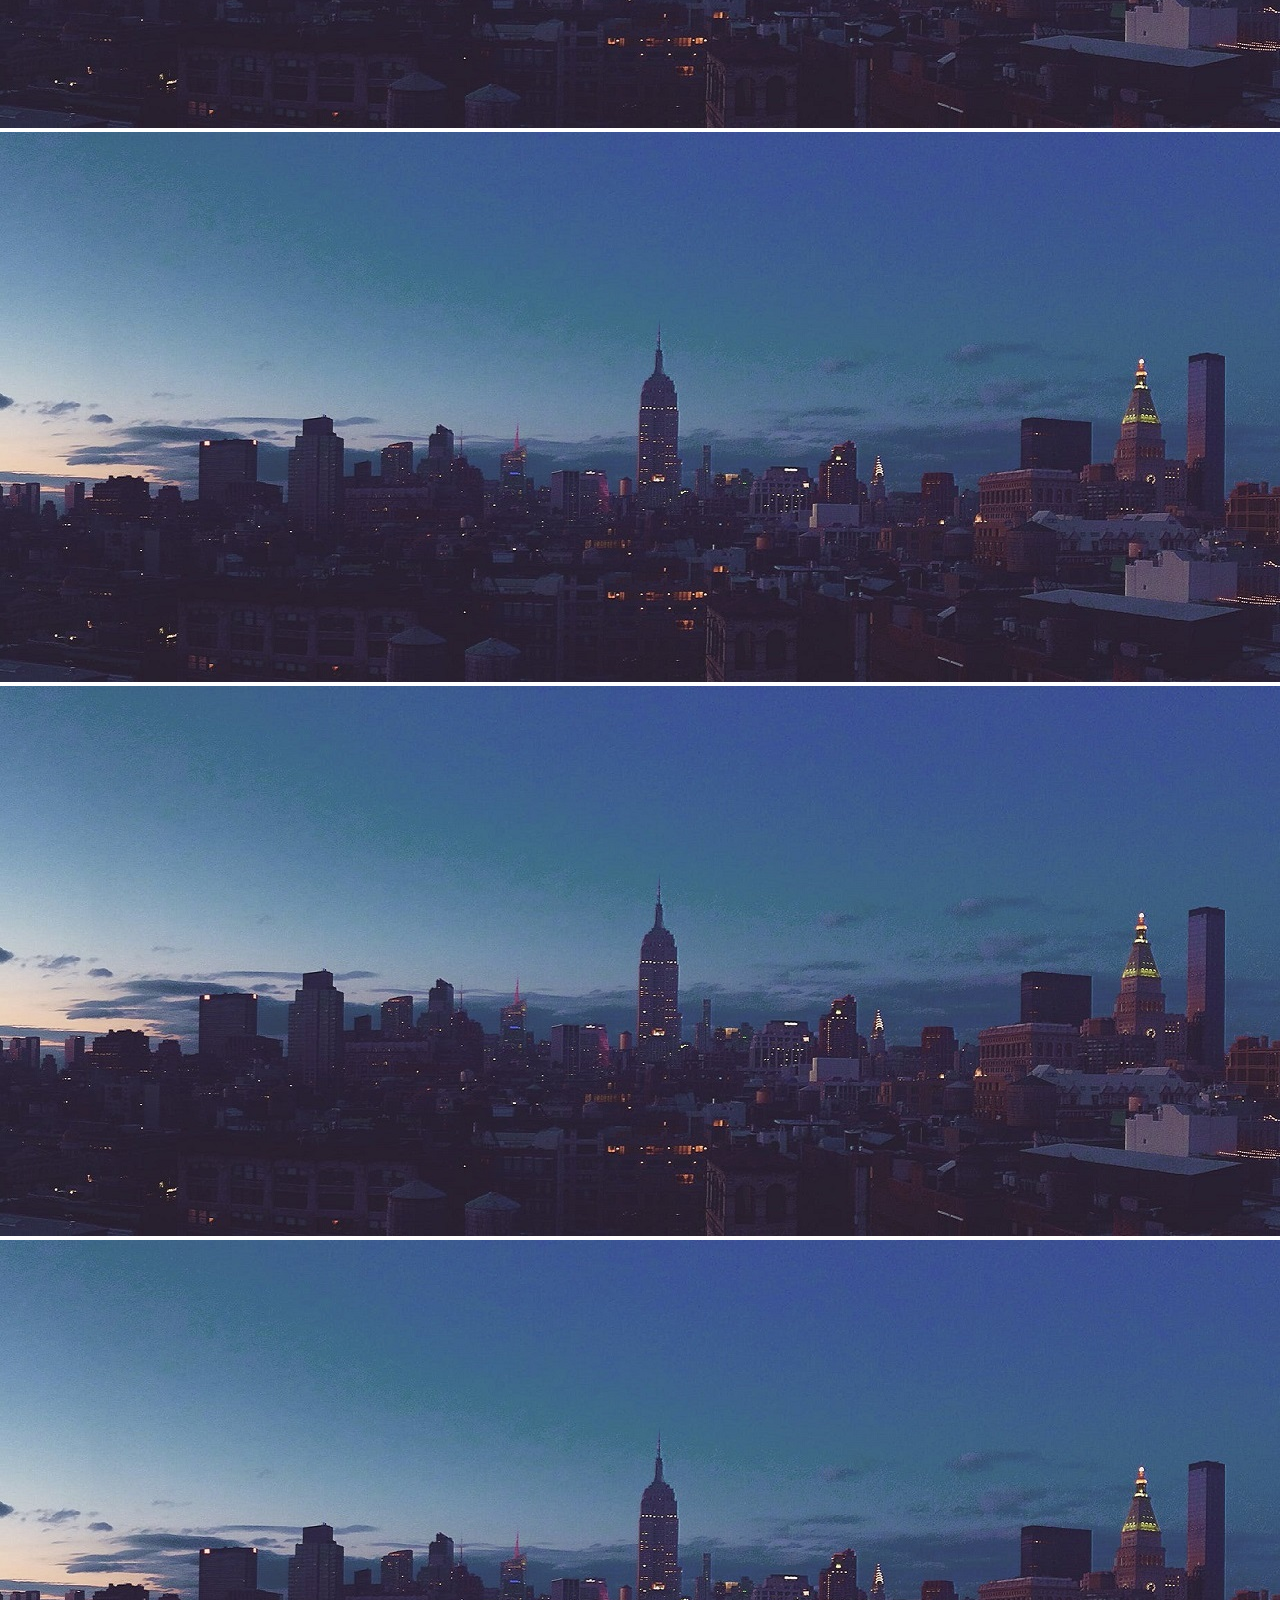
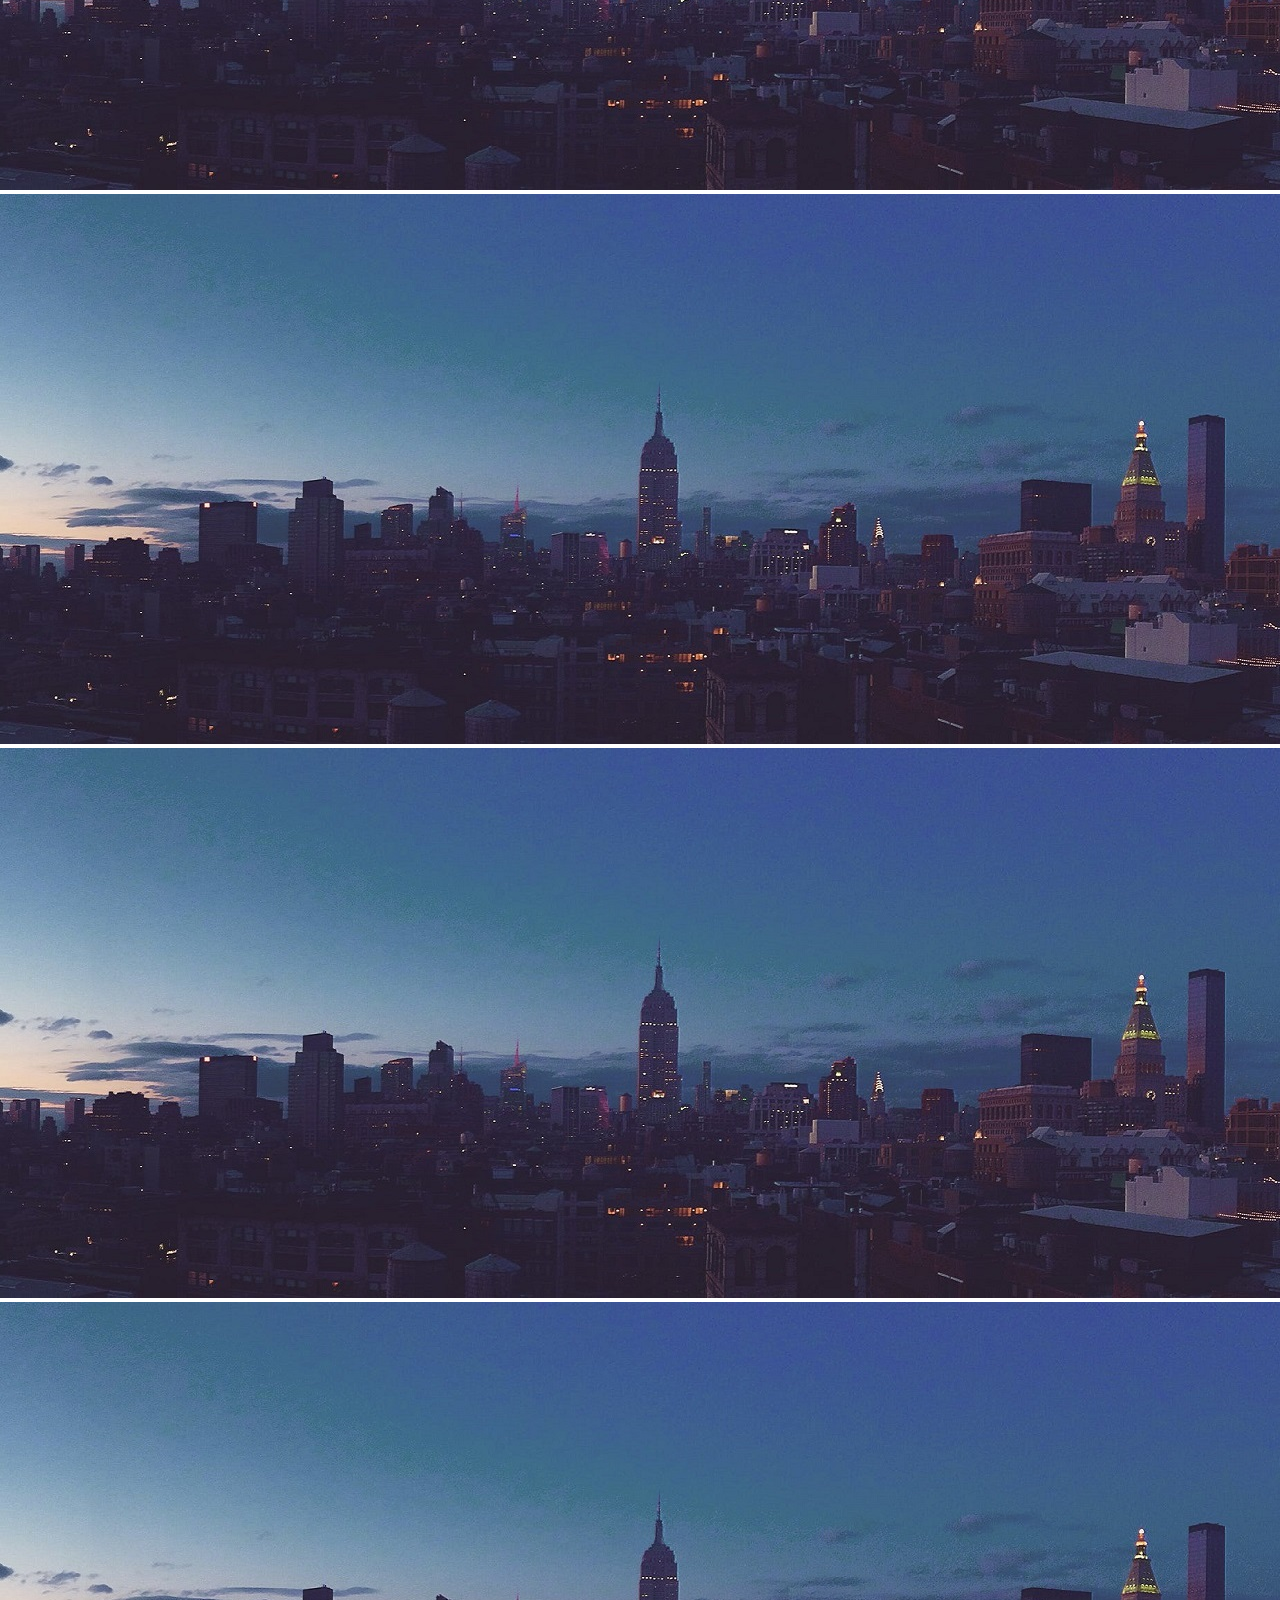
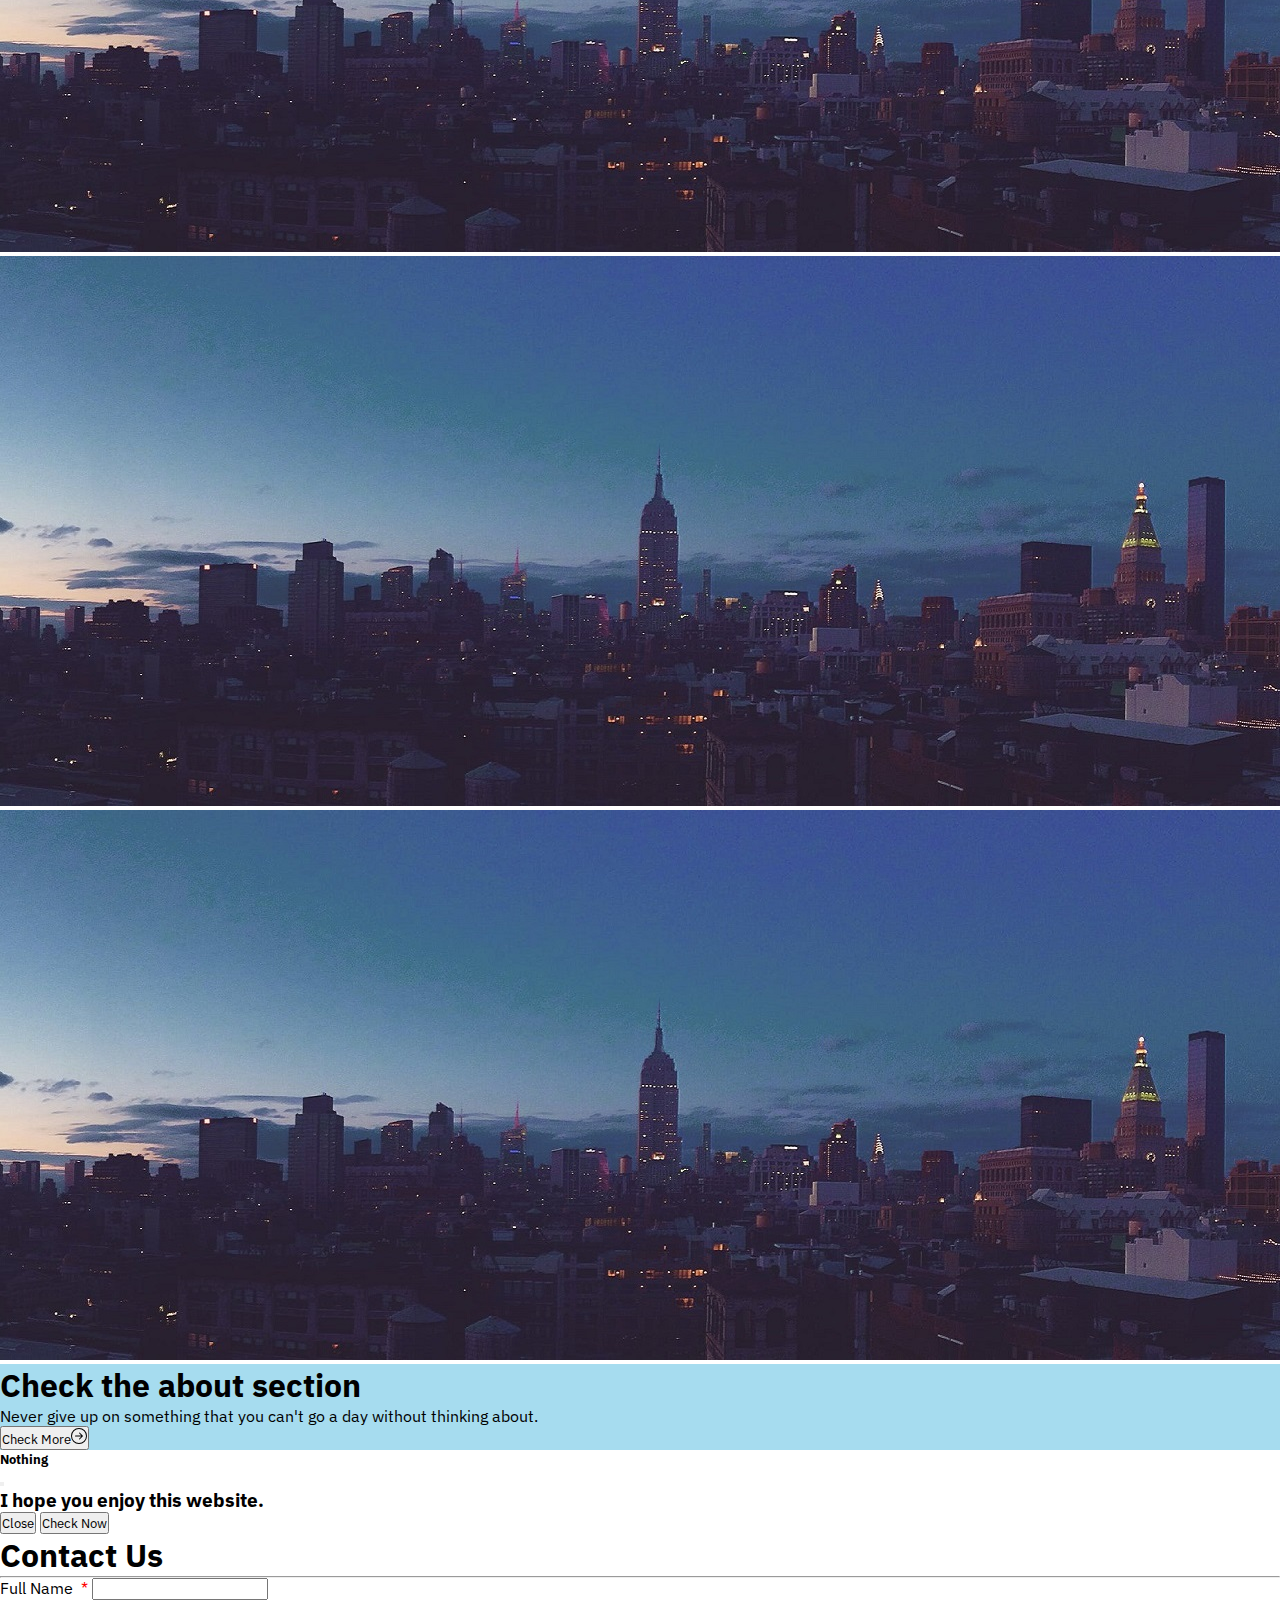
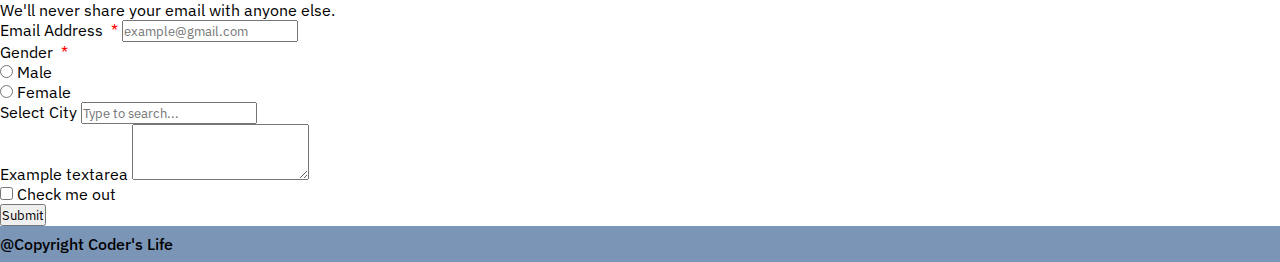
==== commit 79a000b6: "Merge pull request #2 from 0nikhilkumar/master" ====
--- a/index.html
+++ b/index.html
@@ -24,7 +24,7 @@
 <body>
   <nav class="navbar navbar-expand-lg navbar-light bg-light">
     <div class="container-fluid">
-      <a class="navbar-brand text-capitalize h1-heading" href="#">coder's Life</a>
+      <a class="navbar-brand text-capitalize h1-heading" href="#">Arjun Saxena</a>
       <button class="navbar-toggler" type="button" data-bs-toggle="collapse" data-bs-target="#navbarSupportedContent"
         aria-controls="navbarSupportedContent" aria-expanded="false" aria-label="Toggle navigation">
         <span class="navbar-toggler-icon"></span>
